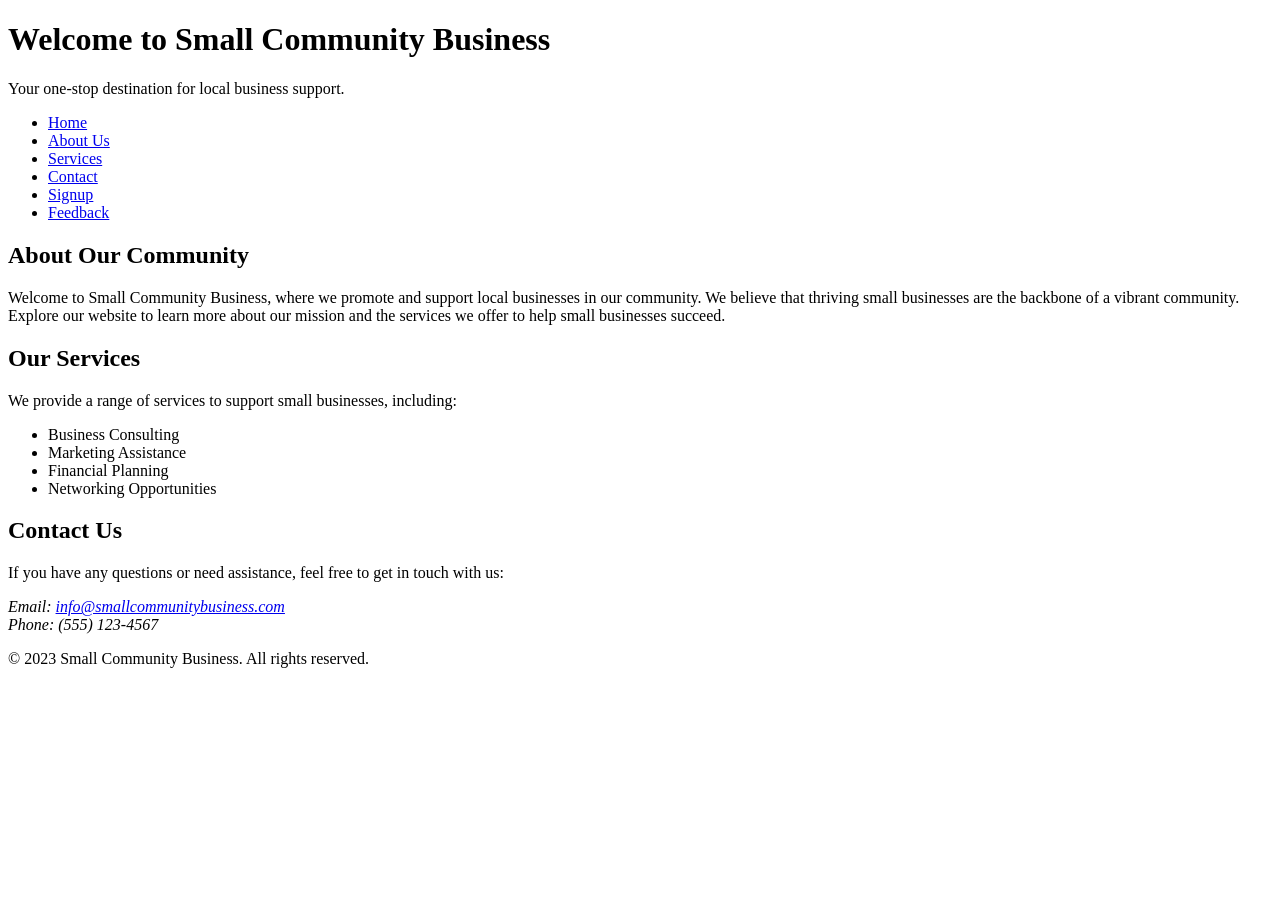
==== index.html @ d80c90e2 "Add files via upload" ====
<!DOCTYPE html>
<html>
<head>
    <meta charset="UTF-8">
    <title>Small Community Business</title>
    <meta name="description" content="Supporting local businesses in our community">
    <meta name="keywords" content="community, small business, support, local">
    <link rel="stylesheet" type="text/css" href="{{ url_for('static', filename='style.css') }}">

</head>
<body>
    <header>
        <h1>Welcome to Small Community Business</h1>
        <p>Your one-stop destination for local business support.</p>
    </header>

    <nav>
        <ul>
            <li><a href="index.html">Home</a></li>
            <li><a href="about.html">About Us</a></li>
            <li><a href="services.html">Services</a></li>
            <li><a href="contact.html">Contact</a></li>
            <li><a href="signup.html">Signup</a></li>
            <li><a href="feedback.html">Feedback</a></li>
 <!-- Add Signup option -->
        </ul>
    </nav>

    <section>
        <h2>About Our Community</h2>
        <p>Welcome to Small Community Business, where we promote and support local businesses in our community. We believe that thriving small businesses are the backbone of a vibrant community. Explore our website to learn more about our mission and the services we offer to help small businesses succeed.</p>
    </section>

    <section>
        <h2>Our Services</h2>
        <p>We provide a range of services to support small businesses, including:</p>
        <ul>
            <li>Business Consulting</li>
            <li>Marketing Assistance</li>
            <li>Financial Planning</li>
            <li>Networking Opportunities</li>
        </ul>
    </section>

    <section>
        <h2>Contact Us</h2>
        <p>If you have any questions or need assistance, feel free to get in touch with us:</p>
        <address>
            Email: <a href="mailto:info@smallcommunitybusiness.com">info@smallcommunitybusiness.com</a><br>
            Phone: (555) 123-4567
        </address>
    </section>

    <footer>
        <p>&copy; 2023 Small Community Business. All rights reserved.</p>
    </footer>
</body>
</html>
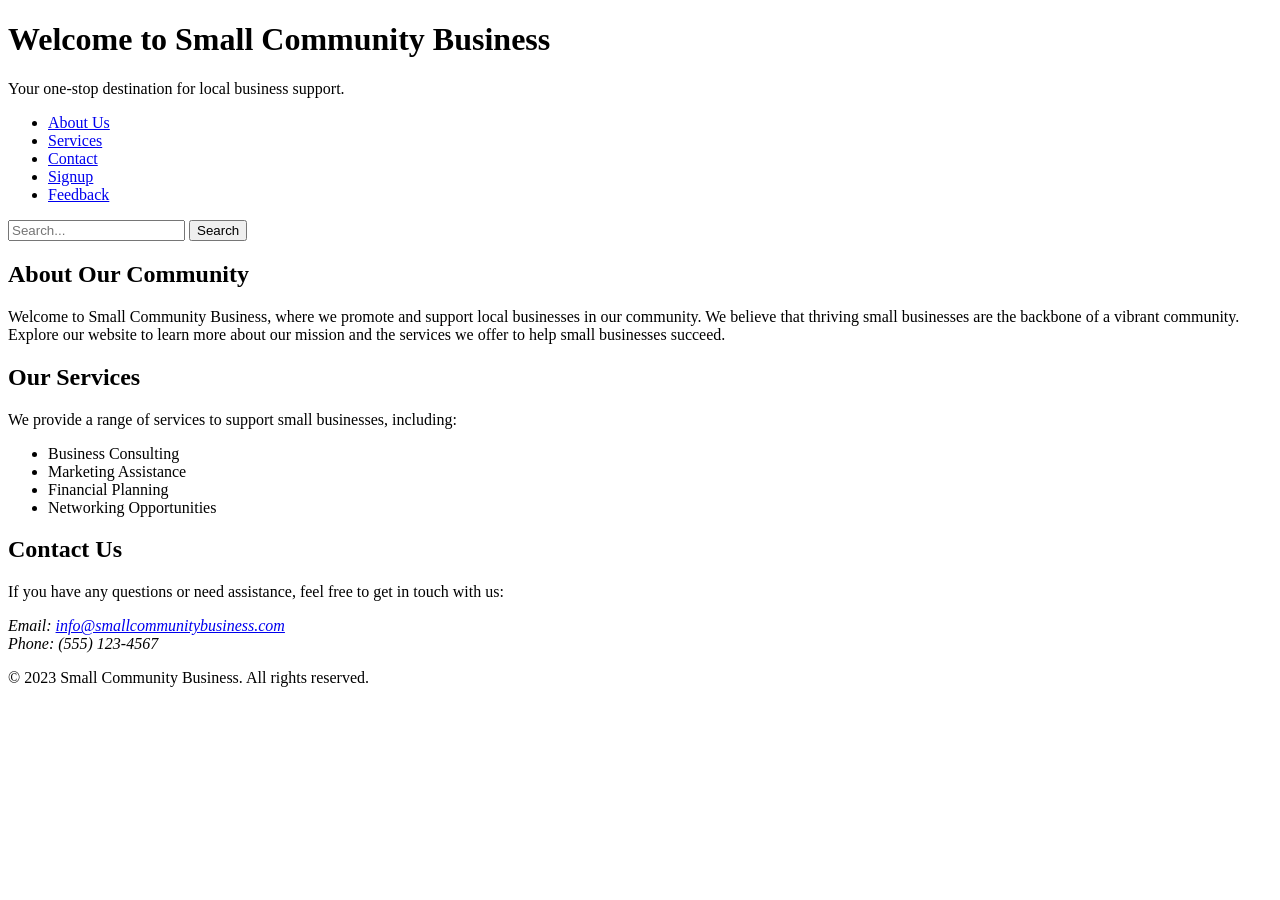
==== commit 00661f09: "index.html" ====
--- a/index.html
+++ b/index.html
@@ -1,12 +1,11 @@
 <!DOCTYPE html>
-<html>
+<html lang="en">
 <head>
     <meta charset="UTF-8">
     <title>Small Community Business</title>
     <meta name="description" content="Supporting local businesses in our community">
     <meta name="keywords" content="community, small business, support, local">
-    <link rel="stylesheet" type="text/css" href="{{ url_for('static', filename='style.css') }}">
-
+    <link rel="stylesheet" type="text/css" href="/static/index.css">
 </head>
 <body>
     <header>
@@ -16,17 +15,26 @@
 
     <nav>
         <ul>
-            <li><a href="index.html">Home</a></li>
             <li><a href="about.html">About Us</a></li>
             <li><a href="services.html">Services</a></li>
             <li><a href="contact.html">Contact</a></li>
             <li><a href="signup.html">Signup</a></li>
             <li><a href="feedback.html">Feedback</a></li>
- <!-- Add Signup option -->
         </ul>
     </nav>
 
-    <section>
+    <!-- Separate section for the search bar -->
+    <section id="search-bar-section">
+        <div id="search-bar">
+            <form action="/search" method="get">
+                <input type="text" name="query" placeholder="Search...">
+                <button type="submit">Search</button>
+            </form>
+        </div>
+    </section>
+
+    <!-- Section for "About Our Community" -->
+    <section id="about-community-section">
         <h2>About Our Community</h2>
         <p>Welcome to Small Community Business, where we promote and support local businesses in our community. We believe that thriving small businesses are the backbone of a vibrant community. Explore our website to learn more about our mission and the services we offer to help small businesses succeed.</p>
     </section>
@@ -56,3 +64,4 @@
     </footer>
 </body>
 </html>
+
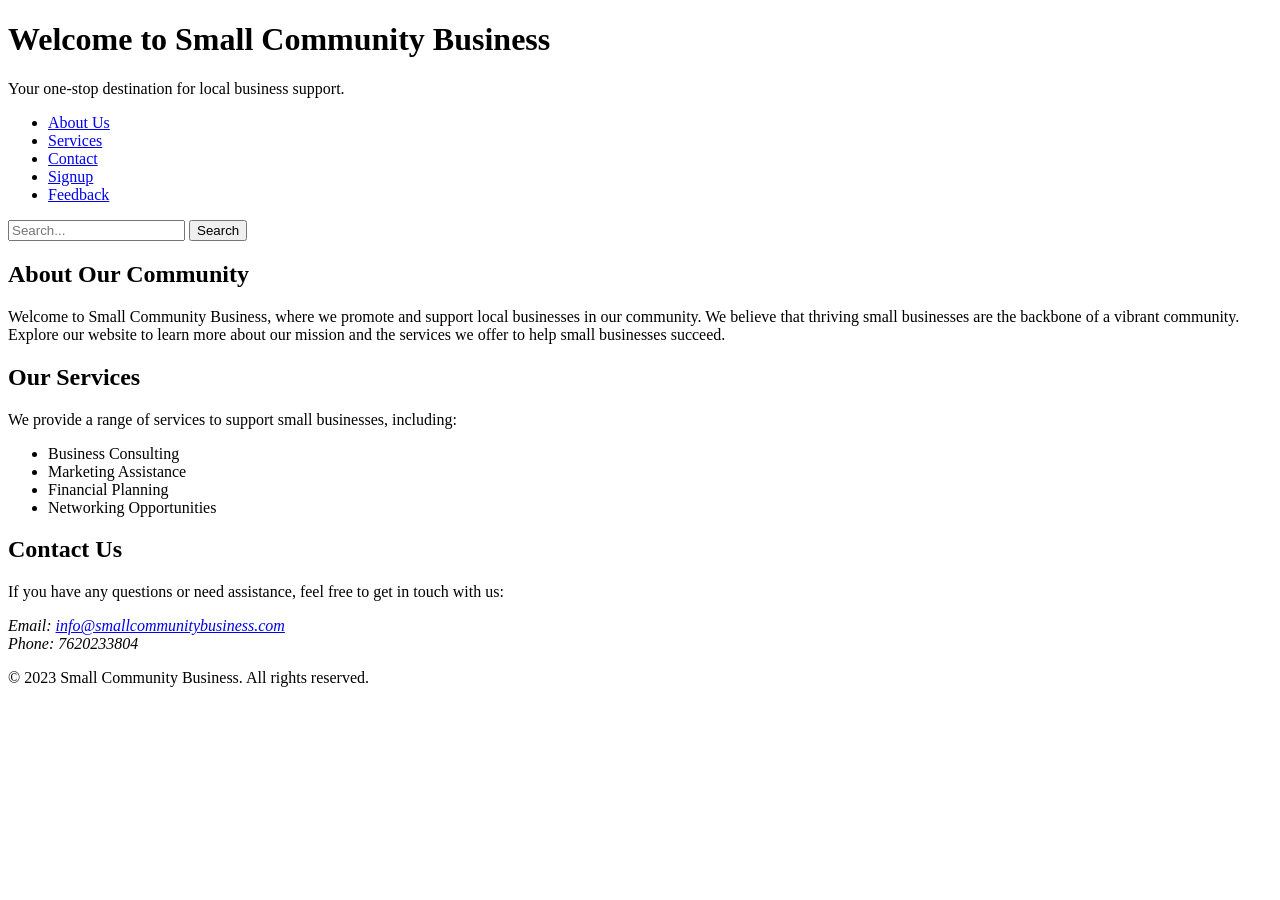
==== commit dca3515d: "index.html" ====
--- a/index.html
+++ b/index.html
@@ -55,7 +55,7 @@
         <p>If you have any questions or need assistance, feel free to get in touch with us:</p>
         <address>
             Email: <a href="mailto:info@smallcommunitybusiness.com">info@smallcommunitybusiness.com</a><br>
-            Phone: (555) 123-4567
+            Phone: 7620233804
         </address>
     </section>
 
